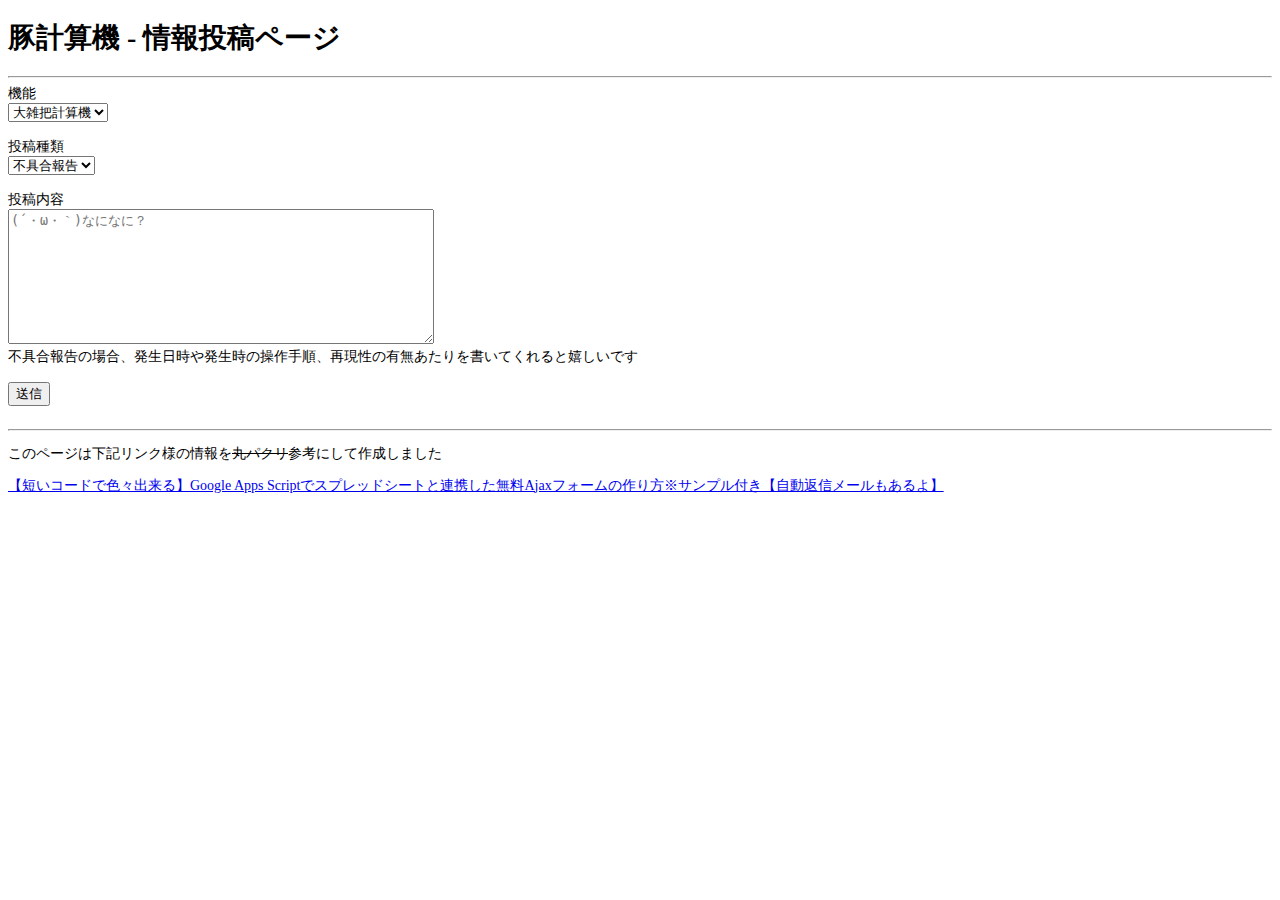
==== dataPost/index.html @ c54a8107 "ranran" ====
<!DOCTYPE html>
<html>
<head>
<meta charset="UTF-8">
<title>豚計算機 - 情報投稿ページ</title>
<link type="text/css" rel="stylesheet" href="css/main.css">
</head>
<body>
	<div class="container">
		<h1 class="text-center">豚計算機 - 情報投稿ページ</h1>
		<hr />
		<form
			action="https://script.google.com/macros/s/AKfycbzzi4NruJrH2tXJEIBfC7_TD8YUqZsLnynFUxYdgCm818r1iwc/exec"
			class="form-horizontal">
			<input name="SPREADSHEET_ID" type="hidden"
				value="1wzQg5RomeH4NiECPd3a35eTXeBeciQBfrBYC42LD7Rc" />
				<input name="SHEET_NAME" type="hidden" value="フォームデータ" />
				
            <div class="form-group">
                <label class="col-md-2 control-label">機能</label>
                <div class="col-md-10">
                    <select class="form-control" name="機能" required="required" >
                        <option>大雑把計算機
                    </select>
                </div>
            </div>
            <br>
            <div class="form-group">
                <label class="col-md-2 control-label">投稿種類</label>
                <div class="col-md-10">
                    <select class="form-control" name="投稿種類" required="required" >
                        <option>不具合報告
                        <option>情報提供
                        <option>要望
                        <option>その他
                    </select>
                </div>
            </div>
            
			<br>
			<div class="form-group">
				<label class="col-md-2 control-label">投稿内容</label>
				<div class="col-md-10">
					<textarea id="main" name="投稿内容" placeholder="(´・ω・｀)なになに？" required="required" style="width: 420px; height: 129px;"></textarea>
					<br>
					<span style="font-size: 14px;">不具合報告の場合、発生日時や発生時の操作手順、再現性の有無あたりを書いてくれると嬉しいです</span><br>
				</div>
			</div>
			
            <br>
            <div class="form-group">
                <div class="col-md-offset-2 col-md-10">
                    <button class="btn btn-primary" type="submit">送信</button>
                </div>
            </div>
            
            <br>
            <div class="form-group">
                <div class="col-md-offset-2 col-md-10">
                    <span id="finished"></span>
                </div>
            </div>
            
		</form>
		<hr />
		<p class="text-center">このページは下記リンク様の情報を<s>丸パクリ</s>参考にして作成しました</p>
		<div class="text-center">
			<a href="http://qiita.com/snowsunny/items/56a85c63598dcfb1b06e">【短いコードで色々出来る】Google
				Apps Scriptでスプレッドシートと連携した無料Ajaxフォームの作り方※サンプル付き【自動返信メールもあるよ】</a>
		</div>
	</div>
	
<script type="text/javascript" src="./js/jquery-2.1.4.min.js"></script>
<script type="text/javascript" src="./js/jquery.validate.min.js"></script>
<script type="text/javascript" src="./js/messages_ja.js"></script>
<script>
(function () {
    $(function () {
        var required_tag, requires;
        //required_tag = '<span class="label label-danger">\u5FC5\u9808</span>';
        requires = $('form [required]').each(function (i, elm) {
            return $(elm).before(required_tag);
        });
        return $('form').validate({
            debug: true,
            submitHandler: function (e) {
                var btn_submit, form;
                form = $(e);
                btn_submit = form.find('button[type=submit]');
                return $.ajax({
                    url: form.attr('action'),
                    dataType: 'jsonp',
                    data: form.serialize(),
                    beforeSend: function () {
                        return btn_submit.attr('disabled', true);
                    },
                    complete: function () {
                        return btn_submit.attr('disabled', false);
                    },
                    success: function (response) {
                        $('#main').val('');
                        $('#finished').text('データの送信に成功しました：　ご協力ありがとうございます');
                        return console.log(response);
                    },
                    error: function (response) {
                        $('#finished').text('データの送信に失敗しました：　時間を空けてリロードするなどしてから再度試すか本スレに豚使えねーぞと書き殴っておいてください');
                        return console.log(response);
                    }
                });
            }
        });
    });
}.call(this));
</script>

</body>
</html>
---- dataPost/css/main.css ----
form.form-horizontal .label.label-danger {
  border-radius: 4px;
  border-bottom-left-radius: 0px;
  border-bottom-right-radius: 0px;
}
form.form-horizontal input[required] {
  border-top-left-radius: 0px;
}
html{
	font-size: 14px;
}
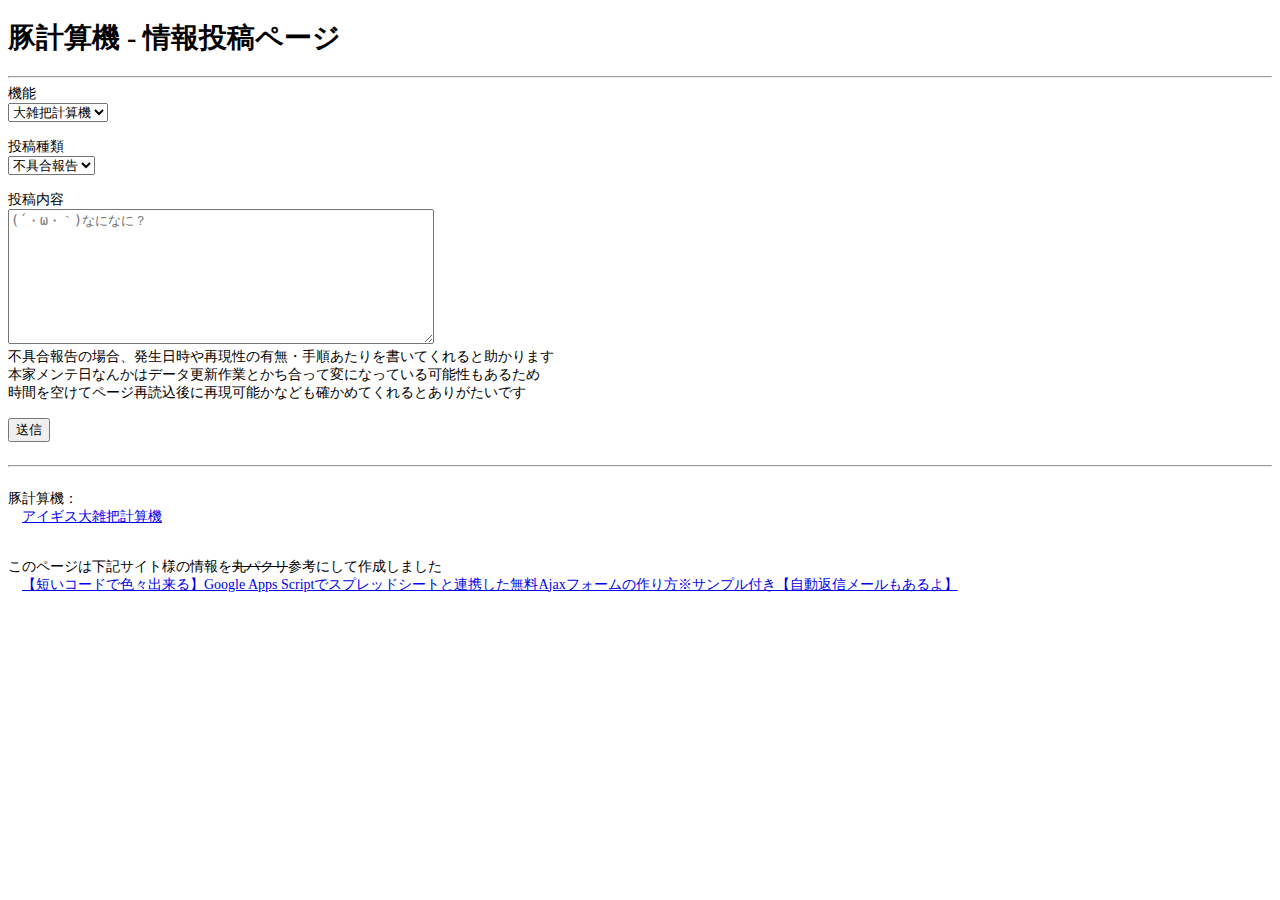
==== commit ed31cc45: "ranran" ====
--- a/dataPost/index.html
+++ b/dataPost/index.html
@@ -41,16 +41,19 @@
 			<div class="form-group">
 				<label class="col-md-2 control-label">投稿内容</label>
 				<div class="col-md-10">
-					<textarea id="main" name="投稿内容" placeholder="(´・ω・｀)なになに？" required="required" style="width: 420px; height: 129px;"></textarea>
-					<br>
-					<span style="font-size: 14px;">不具合報告の場合、発生日時や発生時の操作手順、再現性の有無あたりを書いてくれると嬉しいです</span><br>
+					<textarea id="main" name="投稿内容" placeholder="(´・ω・｀)なになに？" required="required" style="width: 420px; height: 129px;"></textarea><br>
+					<span style="font-size: 14px;">
+					不具合報告の場合、発生日時や再現性の有無・手順あたりを書いてくれると助かります<br>
+					本家メンテ日なんかはデータ更新作業とかち合って変になっている可能性もあるため<br>
+					時間を空けてページ再読込後に再現可能かなども確かめてくれるとありがたいです
+					</span>
 				</div>
 			</div>
 			
             <br>
             <div class="form-group">
                 <div class="col-md-offset-2 col-md-10">
-                    <button class="btn btn-primary" type="submit">送信</button>
+                    <button class="btn btn-primary" id="submit" type="submit">送信</button>
                 </div>
             </div>
             
@@ -63,11 +66,15 @@
             
 		</form>
 		<hr />
-		<p class="text-center">このページは下記リンク様の情報を<s>丸パクリ</s>参考にして作成しました</p>
-		<div class="text-center">
-			<a href="http://qiita.com/snowsunny/items/56a85c63598dcfb1b06e">【短いコードで色々出来る】Google
+		<br>
+		豚計算機：<br>
+		　<a href="http://ranranraigis.github.io/calculator/AigisCalc/" target="_blank">アイギス大雑把計算機</a>
+		<br>
+		<br>
+		<br>
+		このページは下記サイト様の情報を<s>丸パクリ</s>参考にして作成しました<br>
+        　<a href="http://qiita.com/snowsunny/items/56a85c63598dcfb1b06e">【短いコードで色々出来る】Google
 				Apps Scriptでスプレッドシートと連携した無料Ajaxフォームの作り方※サンプル付き【自動返信メールもあるよ】</a>
-		</div>
 	</div>
 	
 <script type="text/javascript" src="./js/jquery-2.1.4.min.js"></script>
@@ -92,9 +99,13 @@
                     dataType: 'jsonp',
                     data: form.serialize(),
                     beforeSend: function () {
+                        $('#submit').text('送信中');
+                        $('#submit').attr('disabled', true);
                         return btn_submit.attr('disabled', true);
                     },
                     complete: function () {
+                        $('#submit').text('送信');
+                        $('#submit').attr('disabled', false);
                         return btn_submit.attr('disabled', false);
                     },
                     success: function (response) {
--- a/dataPost/css/main.css
+++ b/dataPost/css/main.css
@@ -8,4 +8,7 @@
 }
 html{
 	font-size: 14px;
+}
+label.error{
+	color:red;
 }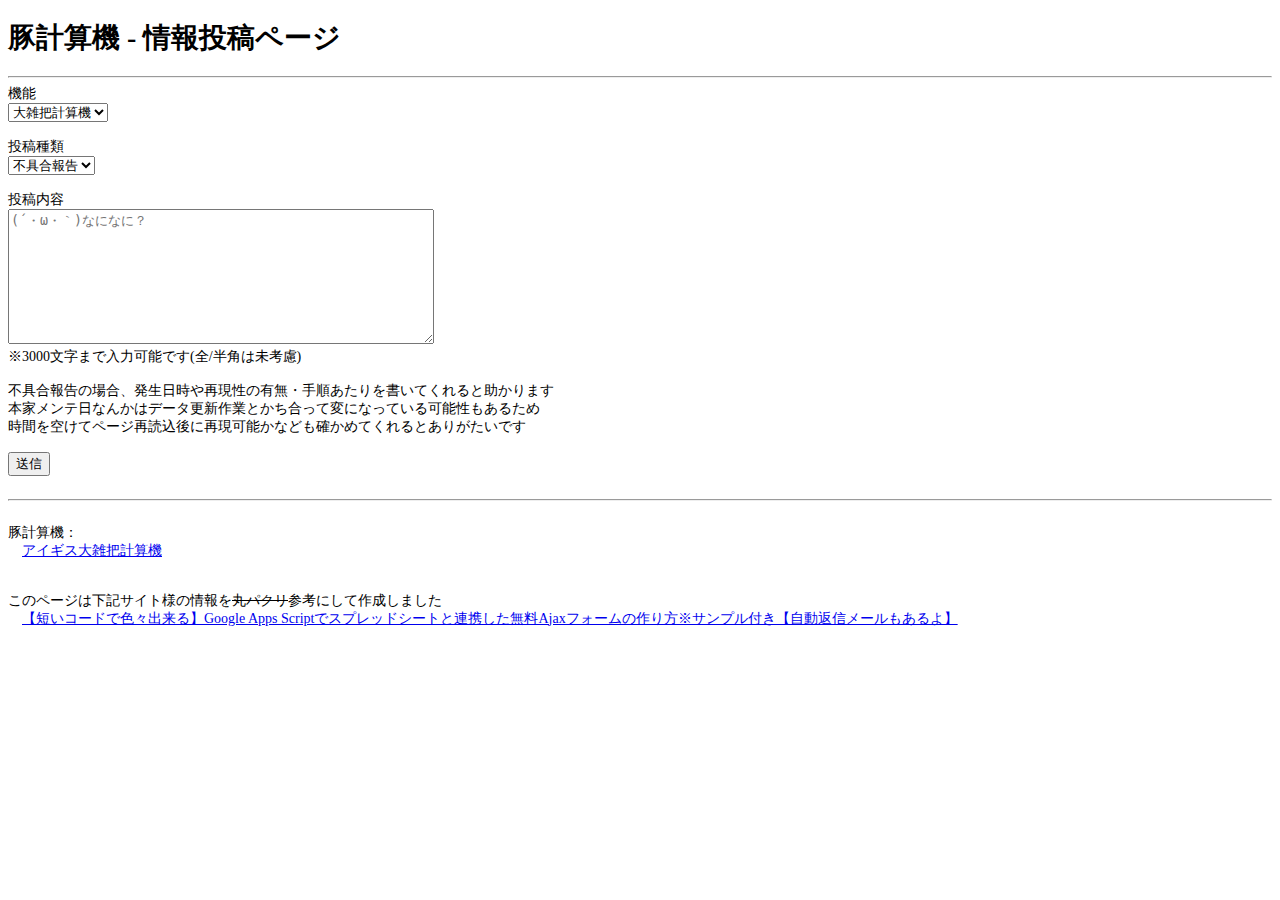
==== commit 2fc0ca1b: "ranran" ====
--- a/dataPost/index.html
+++ b/dataPost/index.html
@@ -41,7 +41,8 @@
 			<div class="form-group">
 				<label class="col-md-2 control-label">投稿内容</label>
 				<div class="col-md-10">
-					<textarea id="main" name="投稿内容" placeholder="(´・ω・｀)なになに？" required="required" style="width: 420px; height: 129px;"></textarea><br>
+					<textarea id="main" name="投稿内容" placeholder="(´・ω・｀)なになに？" required="required" maxlength="3000" style="width: 420px; height: 129px;"></textarea><br>
+					※3000文字まで入力可能です(全/半角は未考慮)<br><br>
 					<span style="font-size: 14px;">
 					不具合報告の場合、発生日時や再現性の有無・手順あたりを書いてくれると助かります<br>
 					本家メンテ日なんかはデータ更新作業とかち合って変になっている可能性もあるため<br>
